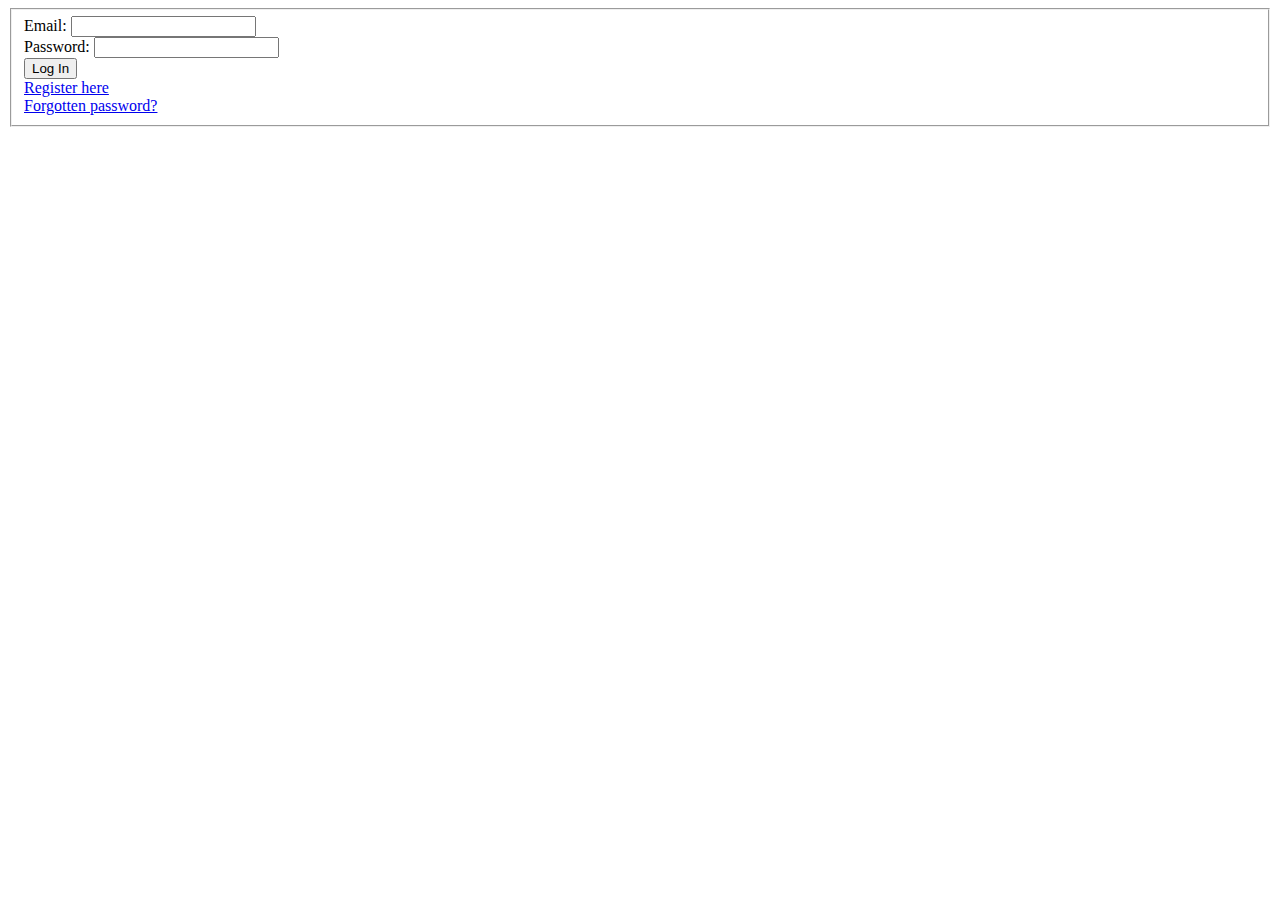
==== TeamProject/web/Login/Login.html @ abbbc65c "Made changes with Login/Register files" ====
<!DOCTYPE html>
<!--
To change this license header, choose License Headers in Project Properties.
To change this template file, choose Tools | Templates
and open the template in the editor.
-->
<html>
    <head>
        <title>Login</title>
        <meta charset="UTF-8">
        <meta name="viewport" content="width=device-width, initial-scale=1.0">
    </head>
    <body>
        <form name="input" action="LoginCompletion.jsp" method="POST">
                            
                            <fieldset>
                                <div>
                                    <label>Email:</label>
                                    <input type="text" name="email">
                                </div>		
		                
                                <div>					
                                    <label>Password: </label>
                                    <input type="password" name="password">
                                </div>					
			             
                                <div>
                                    <input type="submit" value="Log In">
                                </div>
			      
                                <a href="RegisterAccount.html">Register here</a><br/>
                                <a href="ResetPasswordForm.html">Forgotten password?</a>
			    </fieldset>			
                        </form>
    </body>
</html>
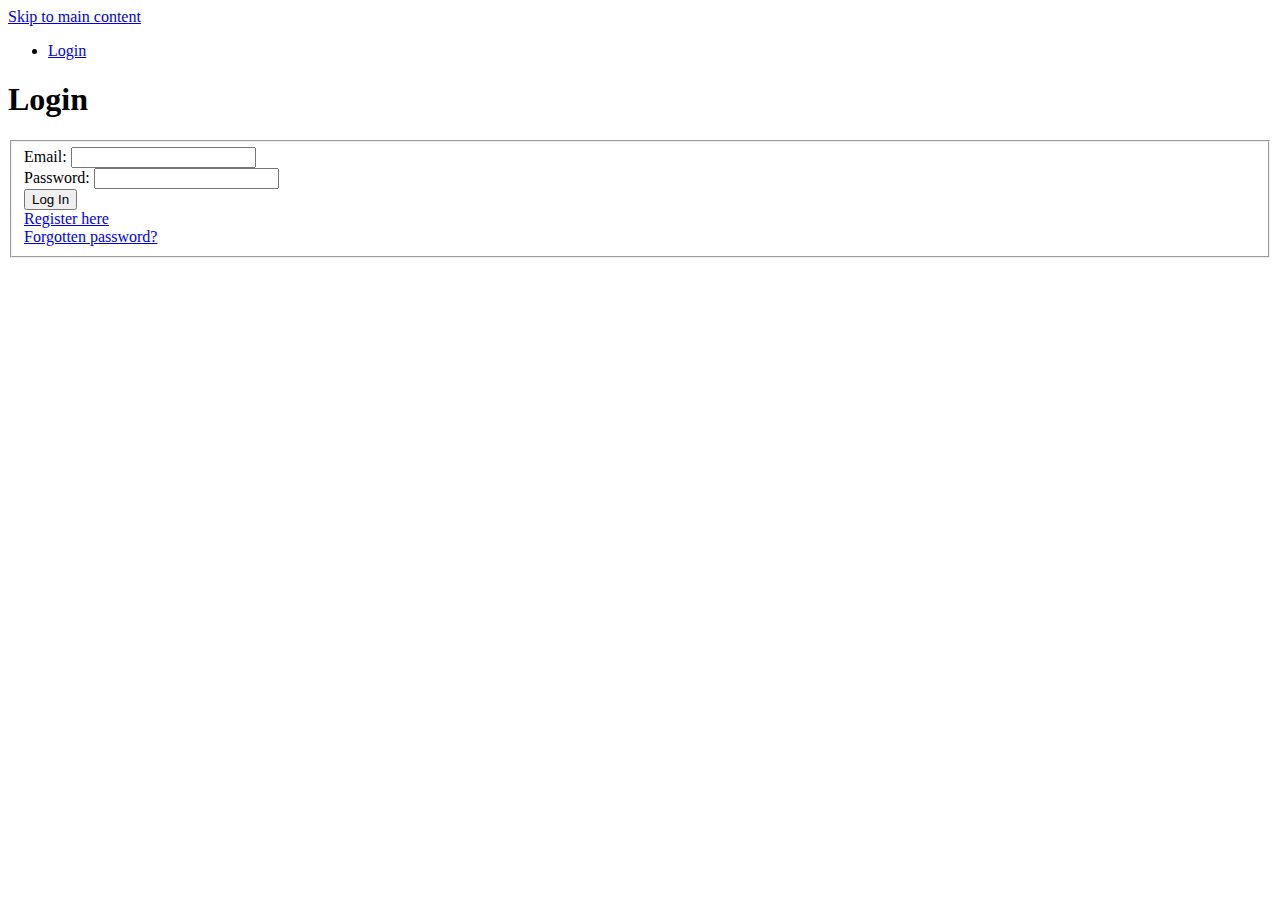
==== commit d5124b69: "Made changes with Login/Register files" ====
--- a/TeamProject/web/Login/Login.html
+++ b/TeamProject/web/Login/Login.html
@@ -1,36 +1,65 @@
 <!DOCTYPE html>
-<!--
-To change this license header, choose License Headers in Project Properties.
-To change this template file, choose Tools | Templates
-and open the template in the editor.
--->
-<html>
+<html lang = "en">
     <head>
-        <title>Login</title>
-        <meta charset="UTF-8">
-        <meta name="viewport" content="width=device-width, initial-scale=1.0">
+	    <meta charset = "utf-8"/>
+	    <meta http-equiv='Content-Type' content='text/html; charset=utf-8' />
+	    <meta http-equiv='X-UA-Compatible' content='IE=edge,chrome=1' />
+            <link rel="stylesheet" href="styles/styles.css"/>
+            <link rel="stylesheet" href="styles/menu.css"/>
+            <link rel="stylesheet" href="styles/normalize.css"/>	
+            <link rel="stylesheet" href="styles/example.css">
+            <link rel="stylesheet" href="styles/font-awesome.min.css">
+            <meta name="viewport" content="width=device-width, initial-scale=1.0">
+            <title>Login</title>
     </head>
+    
     <body>
-        <form name="input" action="LoginCompletion.jsp" method="POST">
-                            
-                            <fieldset>
-                                <div>
-                                    <label>Email:</label>
-                                    <input type="text" name="email">
-                                </div>		
-		                
-                                <div>					
-                                    <label>Password: </label>
-                                    <input type="password" name="password">
-                                </div>					
+        <a id="skiplink" href="#main">Skip to main content</a>
+	<a id="user" href="#"></a>
+        
+        <div id="wrapper">
+	<header>
+	</header>
+            
+        <nav>
+	    <ul>
+                <li><a href="Login.html">Login</a></li>
+            </ul>
+	</nav>
+	
+        <div id = "main">
+	    <section class = "content">
+               <h1>Login</h1>
+               <form name="input" action="LoginAuthentication.jsp" method="POST">            
+                   <fieldset>
+                       <div>
+                           <label>Email:</label>
+                           <input type="text" name="email">
+                           
+                       </div>		
+		               
+                       <div>					
+                           <label>Password: </label>
+                           <input type="password" name="password">
+                       </div>					
 			             
-                                <div>
-                                    <input type="submit" value="Log In">
-                                </div>
+                       <div>
+                           <input type="submit" value="Log In">
+                       </div>
 			      
-                                <a href="RegisterAccount.html">Register here</a><br/>
-                                <a href="ResetPasswordForm.html">Forgotten password?</a>
-			    </fieldset>			
-                        </form>
+                       <a href="..\Register\RegisterAccount.html">Register here</a><br/>
+                       <a href="..\ResetPassword\ResetPasswordForm.html">Forgotten password?</a>
+		   </fieldset>			
+                </form>
+            </section>
+        </div>
+        <p class = "status"></p>
+    </div>
+    <footer>
+        <p>
+          
+        </p>
+    </footer>
+        
     </body>
 </html>
